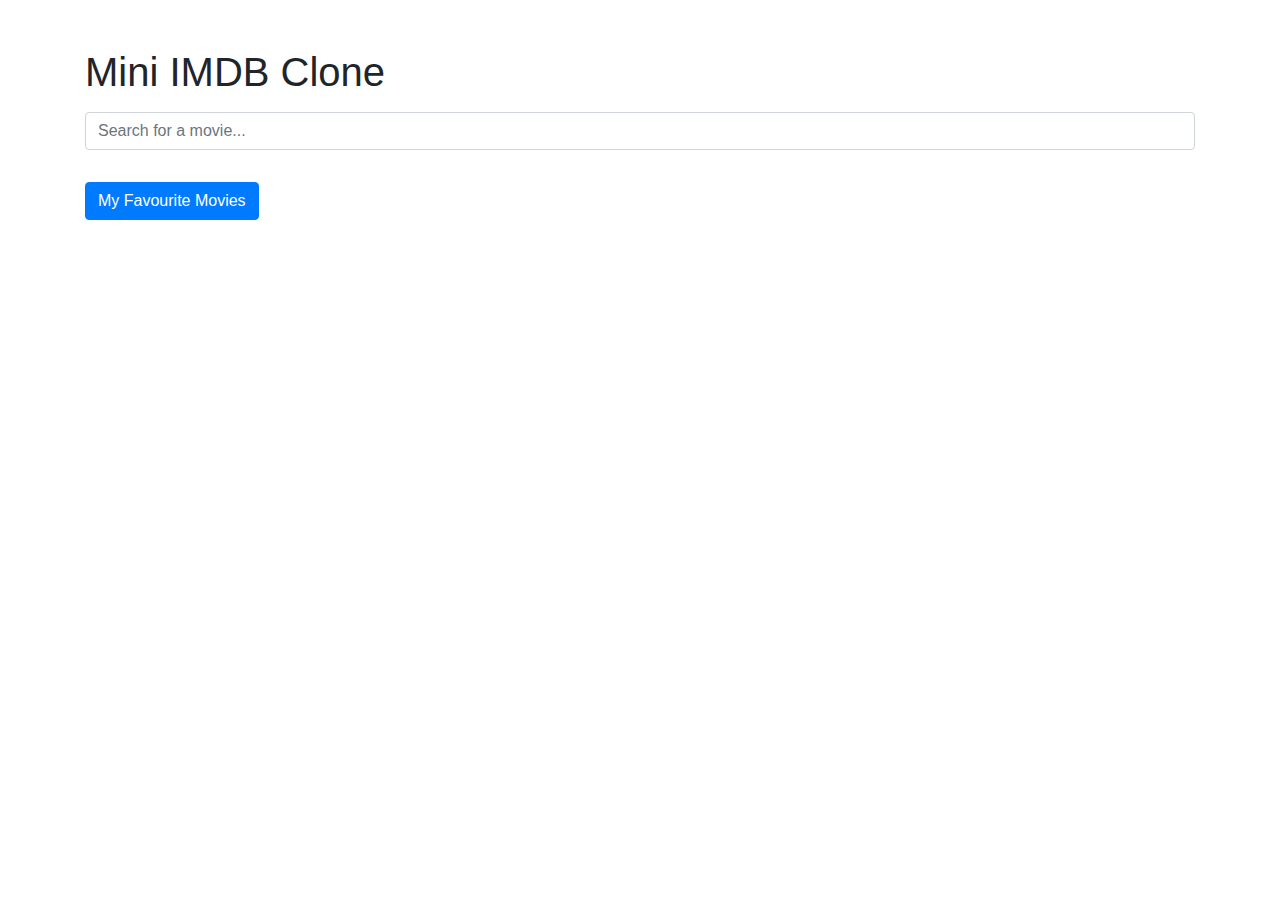
==== index.html @ 13717f86 "pages" ====
<!DOCTYPE html>
<html lang="en">
<head>
  <meta charset="UTF-8">
  <meta name="viewport" content="width=device-width, initial-scale=1.0">
  <title>Mini IMDB Clone - Home</title>
  <link rel="stylesheet" href="https://stackpath.bootstrapcdn.com/bootstrap/4.5.2/css/bootstrap.min.css">
</head>
<body>
  <div class="container mt-5">
    <h1>Mini IMDB Clone</h1>
    <input type="text" id="searchInput" class="form-control mt-3" placeholder="Search for a movie...">
    <div id="searchResults" class="mt-3"></div>
    <a href="favourites.html" class="btn btn-primary mt-3">My Favourite Movies</a>
  </div>

  <script src="script.js"></script>
</body>
</html>
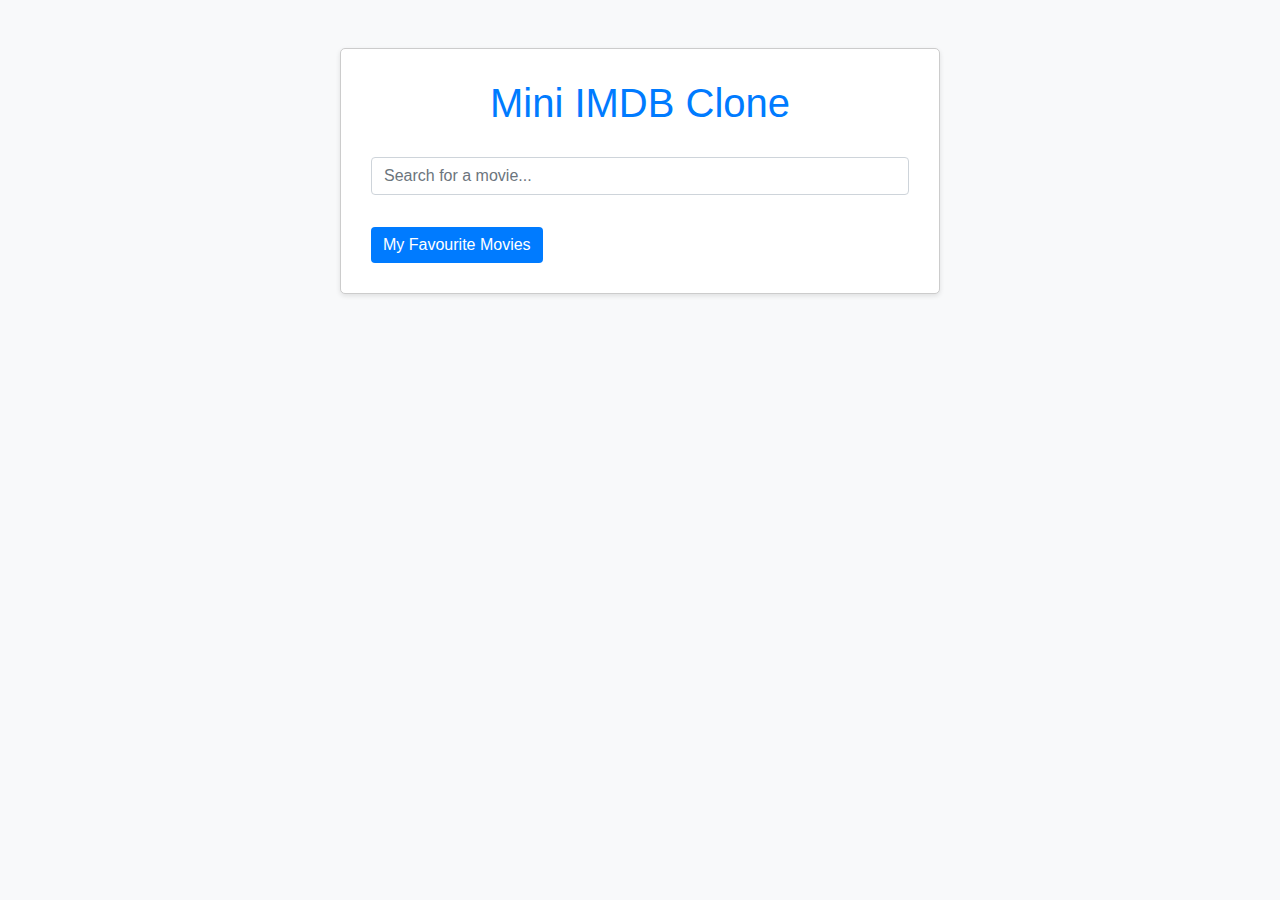
==== commit 2645495d: "adding feature" ====
--- a/index.html
+++ b/index.html
@@ -5,6 +5,7 @@
   <meta name="viewport" content="width=device-width, initial-scale=1.0">
   <title>Mini IMDB Clone - Home</title>
   <link rel="stylesheet" href="https://stackpath.bootstrapcdn.com/bootstrap/4.5.2/css/bootstrap.min.css">
+  <link rel="stylesheet" href="style.css">
 </head>
 <body>
   <div class="container mt-5">
--- a/style.css
+++ b/style.css
@@ -0,0 +1,60 @@
+body {
+    background-color: #f8f9fa;
+  }
+
+  .container {
+    max-width: 600px;
+    margin: 0 auto;
+    padding: 30px;
+    border: 1px solid #ccc;
+    border-radius: 5px;
+    background-color: #fff;
+    box-shadow: 0 2px 5px rgba(0, 0, 0, 0.1);
+  }
+
+  h1 {
+    text-align: center;
+    color: #007bff;
+    margin-bottom: 30px;
+  }
+
+  #searchInput {
+    font-size: 16px;
+  }
+
+  .card {
+    border: 1px solid #ccc;
+    border-radius: 5px;
+    padding: 15px;
+    margin-bottom: 20px;
+    box-shadow: 0 2px 5px rgba(0, 0, 0, 0.1);
+  }
+
+  .card img {
+    max-width: 100%;
+    border-radius: 5px;
+  }
+
+  .card-body {
+    text-align: center;
+  }
+
+  .card-title {
+    font-size: 20px;
+    color: #333;
+    margin-bottom: 10px;
+  }
+
+  .card-text {
+    font-size: 16px;
+    color: #777;
+  }
+
+  .btn-primary {
+    background-color: #007bff;
+    border: none;
+  }
+
+  .btn-primary:hover {
+    background-color: #0056b3;
+  }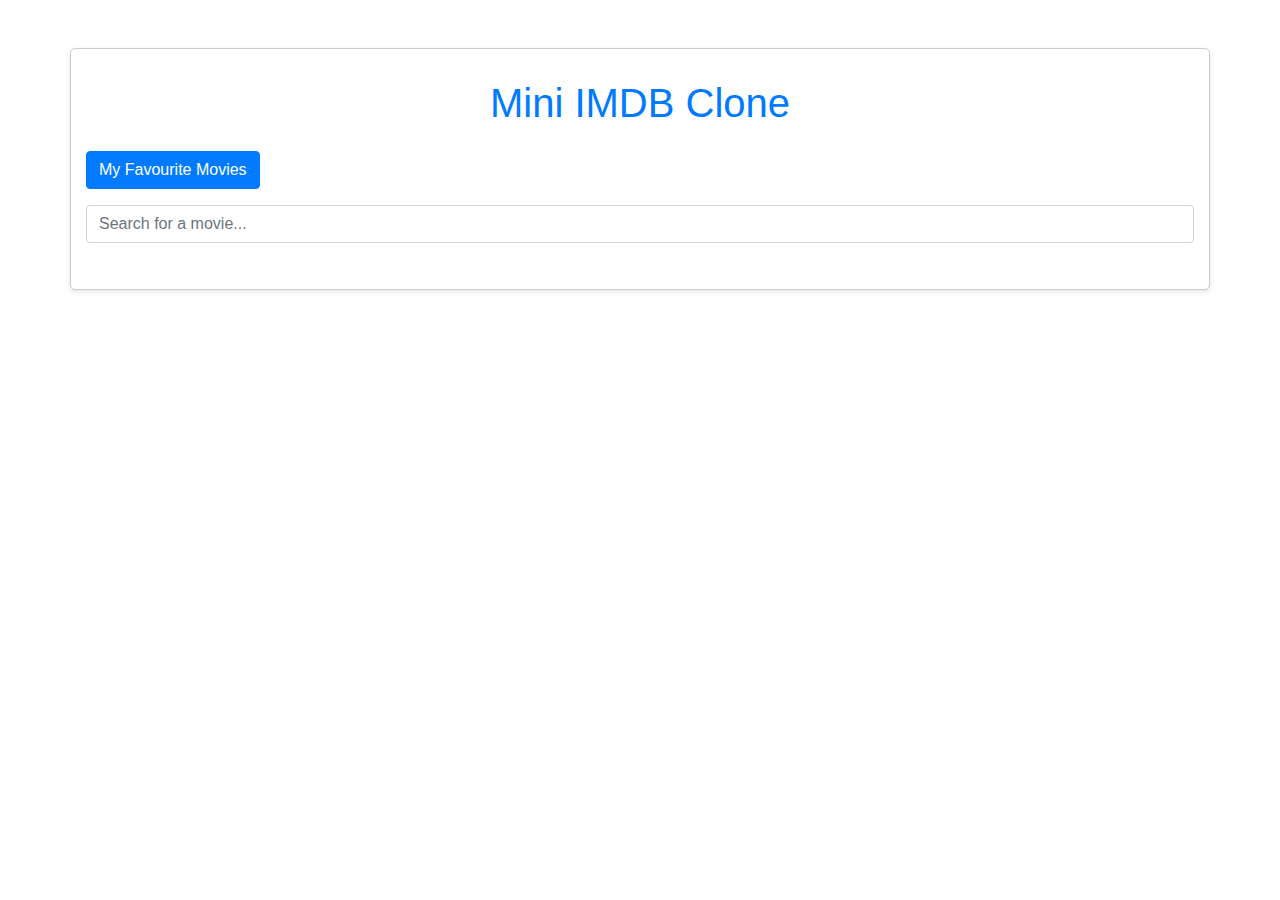
==== commit fee11297: "adding feature" ====
--- a/index.html
+++ b/index.html
@@ -6,13 +6,14 @@
   <title>Mini IMDB Clone - Home</title>
   <link rel="stylesheet" href="https://stackpath.bootstrapcdn.com/bootstrap/4.5.2/css/bootstrap.min.css">
   <link rel="stylesheet" href="style.css">
+  <link rel="stylesheet" href="https://stackpath.bootstrapcdn.com/bootstrap/4.5.2/css/bootstrap.min.css">
 </head>
 <body>
   <div class="container mt-5">
     <h1>Mini IMDB Clone</h1>
+    <a href="favourites.html" class="btn btn-primary mt-3">My Favourite Movies</a>
     <input type="text" id="searchInput" class="form-control mt-3" placeholder="Search for a movie...">
     <div id="searchResults" class="mt-3"></div>
-    <a href="favourites.html" class="btn btn-primary mt-3">My Favourite Movies</a>
   </div>
 
   <script src="script.js"></script>
--- a/style.css
+++ b/style.css
@@ -28,6 +28,13 @@
     padding: 15px;
     margin-bottom: 20px;
     box-shadow: 0 2px 5px rgba(0, 0, 0, 0.1);
+    transition: transform 0.2s ease;
+  }
+
+  .card:hover {
+    box-shadow: 0 4px 8px rgba(0, 0, 0, 0.2);
+    transform: translateY(-2px);
+    cursor: pointer;
   }
 
   .card img {
@@ -53,8 +60,15 @@
   .btn-primary {
     background-color: #007bff;
     border: none;
+    transition: background-color 0.2s ease;
   }
 
   .btn-primary:hover {
     background-color: #0056b3;
+  }
+
+  #searchResults {
+    display: grid;
+    grid-template-columns: repeat(auto-fit, minmax(250px, 1fr));
+    gap: 20px;
   }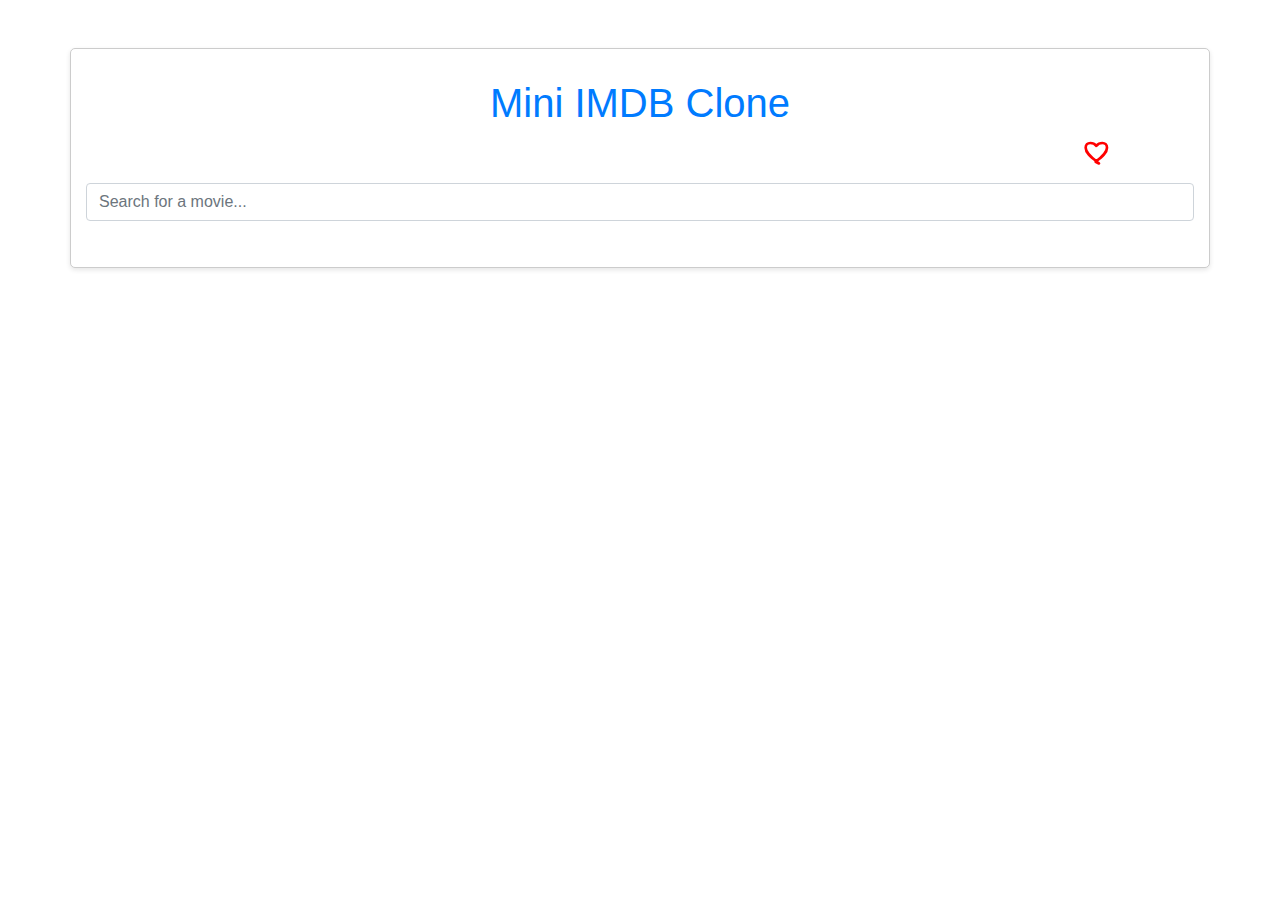
==== commit 41f2f7c1: "adding feature" ====
--- a/index.html
+++ b/index.html
@@ -11,7 +11,11 @@
 <body>
   <div class="container mt-5">
     <h1>Mini IMDB Clone</h1>
-    <a href="favourites.html" class="btn btn-primary mt-3">My Favourite Movies</a>
+    <a href="favourites.html" class="fav_button">
+      <svg xmlns="http://www.w3.org/2000/svg" viewBox="0 0 24 24" fill="none" stroke="currentColor" stroke-width="2" stroke-linecap="round" stroke-linejoin="round" class="heart-icon">
+        <path d="M12 21.35l-1.45-1.32C5.4 16.13 2 13.25 2 9.5 2 7.42 3.42 6 5.5 6c1.74 0 3.41.81 4.5 2.09C11.09 6.81 12.76 6 14.5 6 16.58 6 18 7.42 18 9.5c0 3.75-3.4 6.63-8.55 10.54L12 21.35z"></path>
+      </svg><span id="favoritesCount"></span>
+    </a>
     <input type="text" id="searchInput" class="form-control mt-3" placeholder="Search for a movie...">
     <div id="searchResults" class="mt-3"></div>
   </div>
--- a/style.css
+++ b/style.css
@@ -71,4 +71,26 @@
     display: grid;
     grid-template-columns: repeat(auto-fit, minmax(250px, 1fr));
     gap: 20px;
+  }
+
+  .heart-icon-button {
+    border: none;
+    background: transparent;
+    cursor: pointer;
+    padding: 8px;
+    margin-left: 550px;
+  }
+  /* Style the heart icon */
+.heart-icon {
+    width: 32px;
+    height: 32px;
+    color: red; /* You can change the color of the heart icon */
+    transition: color 0.3s ease;
+  }
+  .heart-icon-button:hover .heart-icon {
+    color: #ff5a5f; /* Change the color on hover */
+  }
+  
+  .fav_button{
+    margin-left: 90%;
   }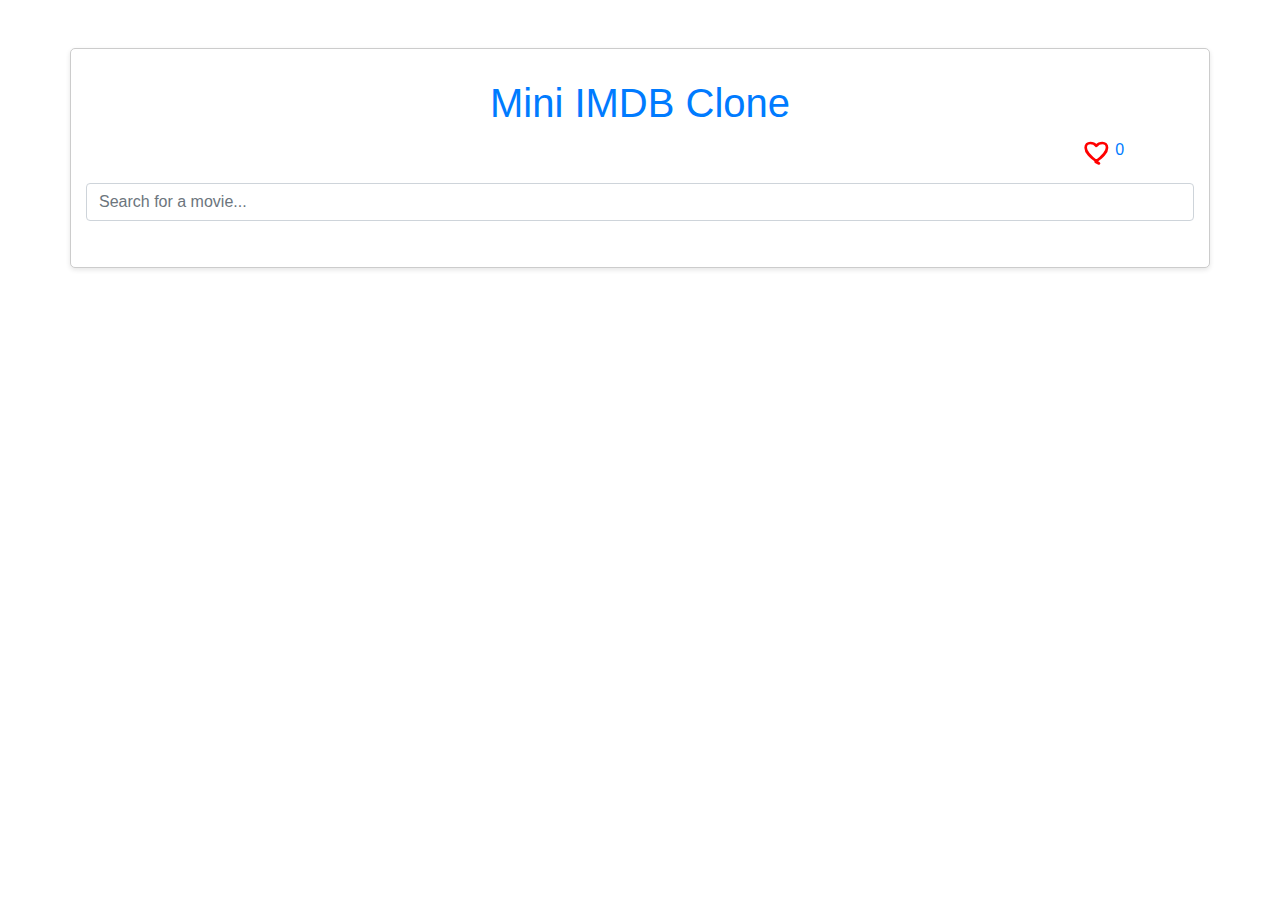
==== commit 4bc50009: "folder structure" ====
--- a/index.html
+++ b/index.html
@@ -5,7 +5,7 @@
   <meta name="viewport" content="width=device-width, initial-scale=1.0">
   <title>Mini IMDB Clone - Home</title>
   <link rel="stylesheet" href="https://stackpath.bootstrapcdn.com/bootstrap/4.5.2/css/bootstrap.min.css">
-  <link rel="stylesheet" href="style.css">
+  <link rel="stylesheet" href="./CSS/style.css">
   <link rel="stylesheet" href="https://stackpath.bootstrapcdn.com/bootstrap/4.5.2/css/bootstrap.min.css">
 </head>
 <body>
@@ -20,6 +20,6 @@
     <div id="searchResults" class="mt-3"></div>
   </div>
 
-  <script src="script.js"></script>
+  <script src="./script.js"></script>
 </body>
 </html>
--- a/CSS/style.css
+++ b/CSS/style.css
@@ -0,0 +1,96 @@
+body {
+    background-color: #f8f9fa;
+  }
+
+  .container {
+    max-width: 600px;
+    margin: 0 auto;
+    padding: 30px;
+    border: 1px solid #ccc;
+    border-radius: 5px;
+    background-color: #fff;
+    box-shadow: 0 2px 5px rgba(0, 0, 0, 0.1);
+  }
+
+  h1 {
+    text-align: center;
+    color: #007bff;
+    margin-bottom: 30px;
+  }
+
+  #searchInput {
+    font-size: 16px;
+  }
+
+  .card {
+    border: 1px solid #ccc;
+    border-radius: 5px;
+    padding: 15px;
+    margin-bottom: 20px;
+    box-shadow: 0 2px 5px rgba(0, 0, 0, 0.1);
+    transition: transform 0.2s ease;
+  }
+
+  .card:hover {
+    box-shadow: 0 4px 8px rgba(0, 0, 0, 0.2);
+    transform: translateY(-2px);
+    cursor: pointer;
+  }
+
+  .card img {
+    max-width: 100%;
+    border-radius: 5px;
+  }
+
+  .card-body {
+    text-align: center;
+  }
+
+  .card-title {
+    font-size: 20px;
+    color: #333;
+    margin-bottom: 10px;
+  }
+
+  .card-text {
+    font-size: 16px;
+    color: #777;
+  }
+
+  .btn-primary {
+    background-color: #007bff;
+    border: none;
+    transition: background-color 0.2s ease;
+  }
+
+  .btn-primary:hover {
+    background-color: #0056b3;
+  }
+
+  #searchResults {
+    display: grid;
+    grid-template-columns: repeat(auto-fit, minmax(250px, 1fr));
+    gap: 20px;
+  }
+
+  .heart-icon-button {
+    border: none;
+    background: transparent;
+    cursor: pointer;
+    padding: 8px;
+    margin-left: 550px;
+  }
+  /* Style the heart icon */
+.heart-icon {
+    width: 32px;
+    height: 32px;
+    color: red; /* You can change the color of the heart icon */
+    transition: color 0.3s ease;
+  }
+  .heart-icon-button:hover .heart-icon {
+    color: #ff5a5f; /* Change the color on hover */
+  }
+  
+  .fav_button{
+    margin-left: 90%;
+  }